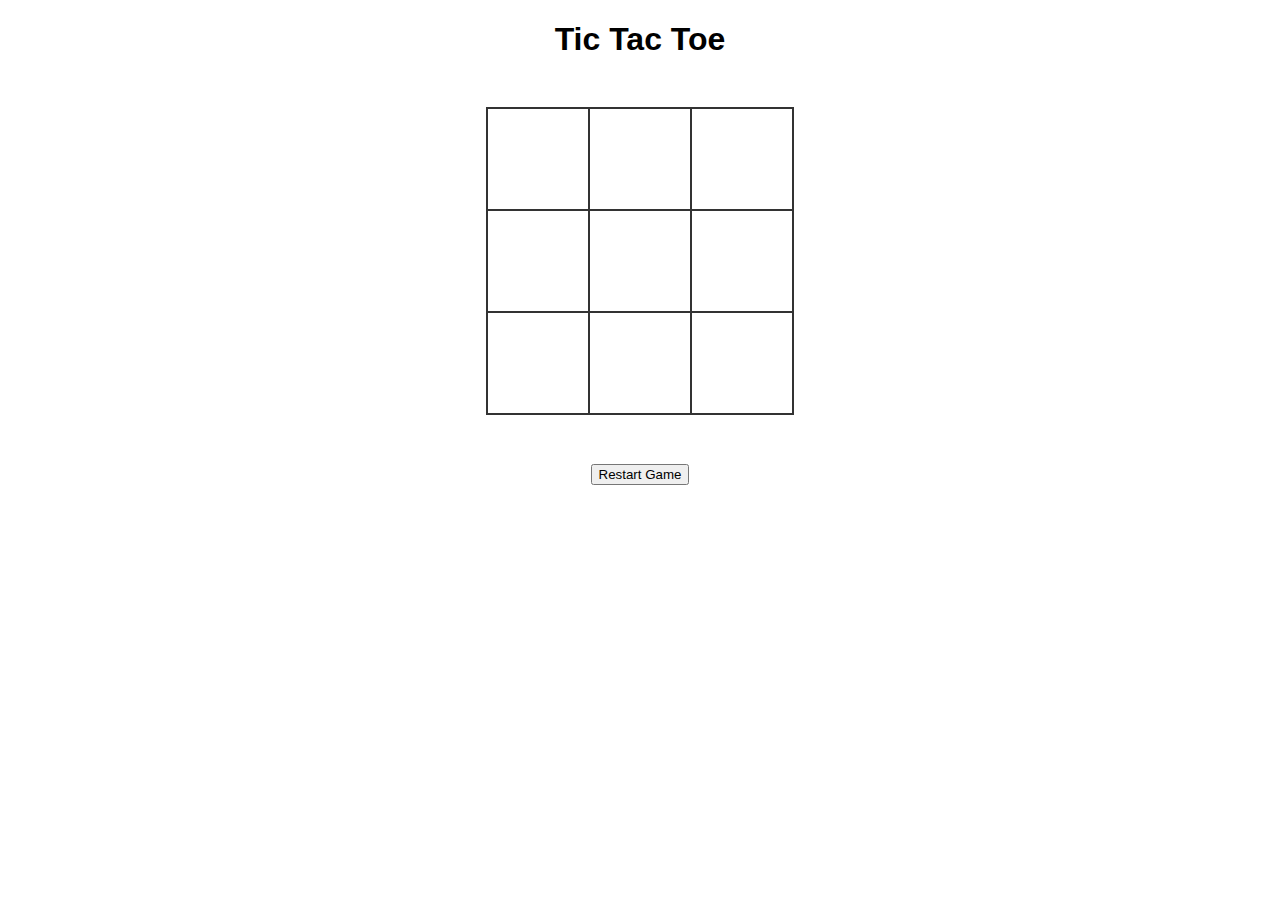
==== index.html @ c91987be "intial commit" ====
<!doctype html>
<html lang="en">
<head>
    <meta charset="UTF-8">
    <meta name="viewport"
          content="width=device-width, user-scalable=no, initial-scale=1.0, maximum-scale=1.0, minimum-scale=1.0">
    <meta http-equiv="X-UA-Compatible" content="ie=edge">
    <title>TicTacToe</title>
    <link rel="stylesheet" href="css/style.css">
</head>
<body>
    <div class="page-wrapper">
        <div class="container">
            <div class="row">
                <div class="column">
                    <section>

                        <h1 class="game--title">Tic Tac Toe</h1>
                        <div class="game--container">
                            <div data-cell-index="0" class="cell"></div>
                            <div data-cell-index="1" class="cell"></div>
                            <div data-cell-index="2" class="cell"></div>
                            <div data-cell-index="3" class="cell"></div>
                            <div data-cell-index="4" class="cell"></div>
                            <div data-cell-index="5" class="cell"></div>
                            <div data-cell-index="6" class="cell"></div>
                            <div data-cell-index="7" class="cell"></div>
                            <div data-cell-index="8" class="cell"></div>
                        </div>
                        <h2 class="game--status"></h2>
                        <button class="game--restart">Restart Game</button>
                    </section>


                </div>
            </div>

        </div>

    </div>

    <script src="js/script.js"></script>
</body>
</html>
---- css/style.css ----
body {
    font-family: "Arial", sans-serif;
}
section {
    text-align: center;
}
.game--container {
    display: grid;
    grid-template-columns: repeat(3, auto);
    width: 306px;
    margin: 50px auto;
}
.cell {
    font-family: "Permanent Marker", cursive;
    width: 100px;
    height: 100px;
    box-shadow: 0 0 0 1px #333333;
    border: 1px solid #333333;
    cursor: pointer;
    line-height: 100px;
    font-size: 60px;
}
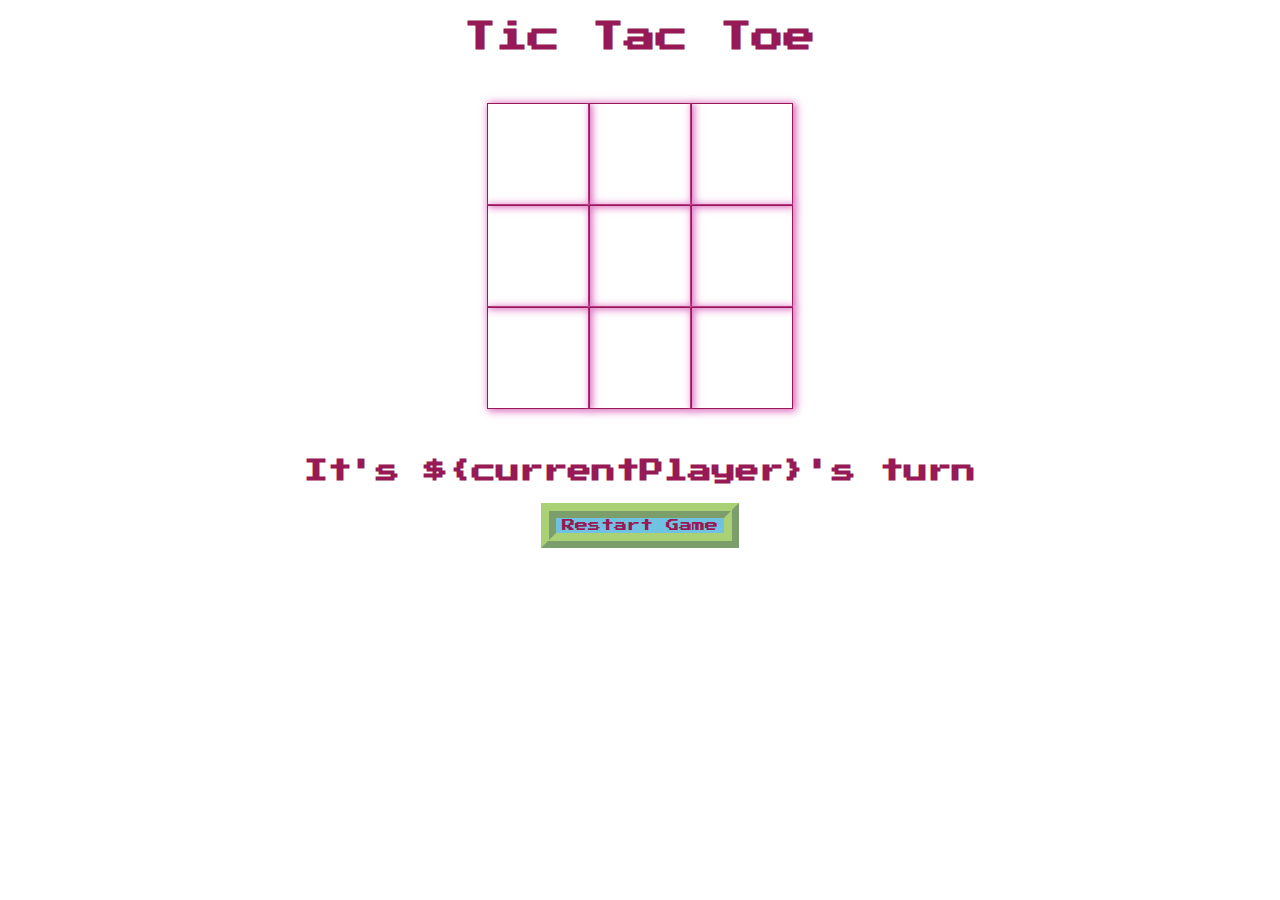
==== commit f8337c21: "added javascript to my tic tac toe application" ====
--- a/index.html
+++ b/index.html
@@ -6,6 +6,9 @@
           content="width=device-width, user-scalable=no, initial-scale=1.0, maximum-scale=1.0, minimum-scale=1.0">
     <meta http-equiv="X-UA-Compatible" content="ie=edge">
     <title>TicTacToe</title>
+    <link rel="preconnect" href="https://fonts.googleapis.com">
+    <link rel="preconnect" href="https://fonts.gstatic.com" crossorigin>
+    <link href="https://fonts.googleapis.com/css2?family=Press+Start+2P&display=swap" rel="stylesheet">
     <link rel="stylesheet" href="css/style.css">
 </head>
 <body>
@@ -30,8 +33,6 @@
                         <h2 class="game--status"></h2>
                         <button class="game--restart">Restart Game</button>
                     </section>
-
-
                 </div>
             </div>
 
--- a/css/style.css
+++ b/css/style.css
@@ -1,6 +1,10 @@
-body {
-    font-family: "Arial", sans-serif;
+body, html {
+    font-family: 'Press Start 2P', cursive;
+    color: #971a56;
+    /*width:100%;*/
+    /*min-height:100%;*/
 }
+
 section {
     text-align: center;
 }
@@ -14,9 +18,20 @@
     font-family: "Permanent Marker", cursive;
     width: 100px;
     height: 100px;
-    box-shadow: 0 0 0 1px #333333;
-    border: 1px solid #333333;
+    box-shadow: 2px 1px 8px 1px #d961ba;
+    border: 1px solid #971a56;
     cursor: pointer;
     line-height: 100px;
     font-size: 60px;
-}+}
+
+
+button{
+    background-color: #71c1e1;
+    border: 4mm ridge rgba(211, 220, 50, .6);
+    cursor: pointer;
+    font-family: 'Press Start 2P', cursive;
+    color: #971a56;
+}
+
+
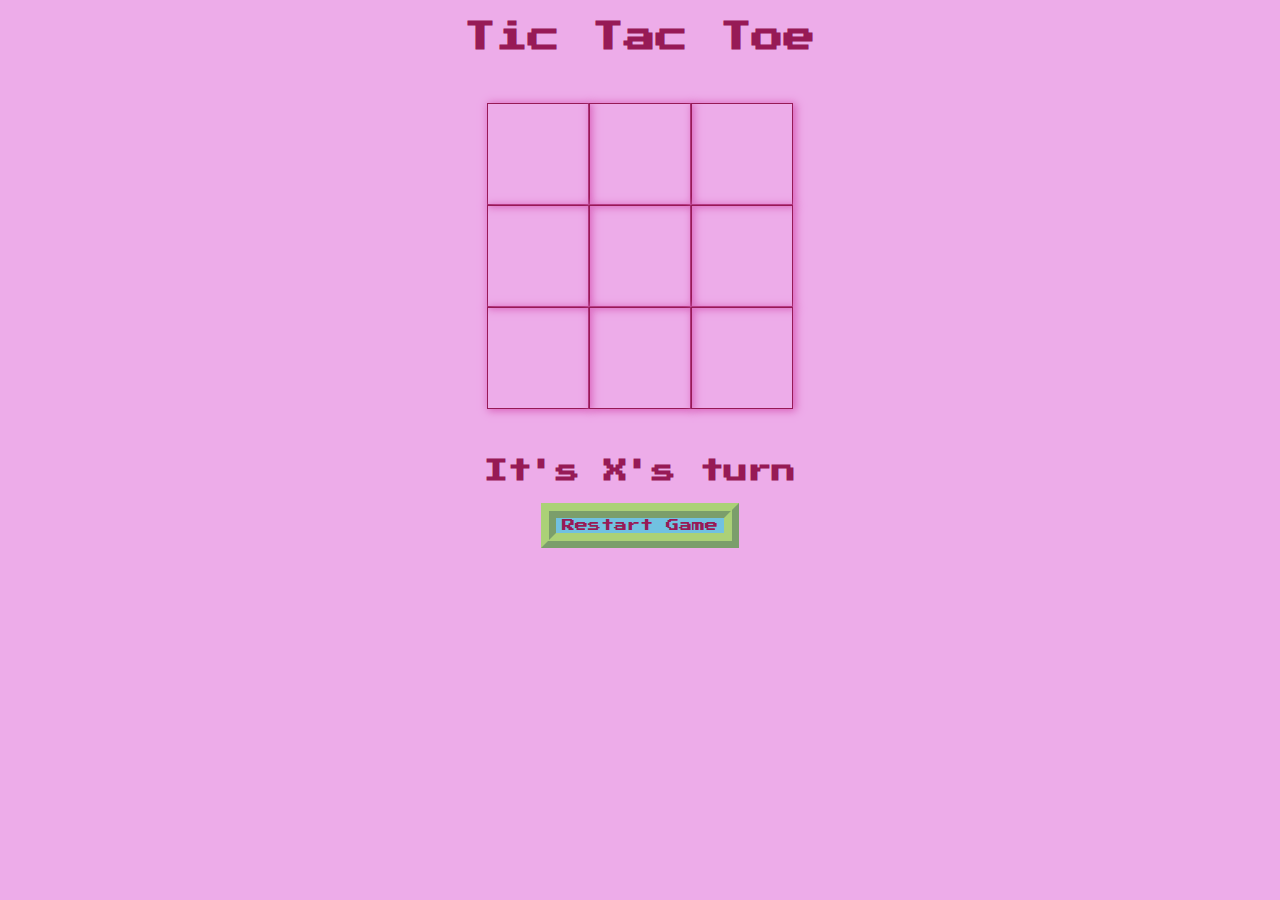
==== commit 73dca212: ""added first javascript!"" ====
--- a/index.html
+++ b/index.html
@@ -12,10 +12,7 @@
     <link rel="stylesheet" href="css/style.css">
 </head>
 <body>
-    <div class="page-wrapper">
-        <div class="container">
-            <div class="row">
-                <div class="column">
+
                     <section>
 
                         <h1 class="game--title">Tic Tac Toe</h1>
@@ -33,12 +30,6 @@
                         <h2 class="game--status"></h2>
                         <button class="game--restart">Restart Game</button>
                     </section>
-                </div>
-            </div>
-
-        </div>
-
-    </div>
 
     <script src="js/script.js"></script>
 </body>
--- a/css/style.css
+++ b/css/style.css
@@ -3,6 +3,7 @@
     color: #971a56;
     /*width:100%;*/
     /*min-height:100%;*/
+    background-color: #edace9;
 }
 
 section {
